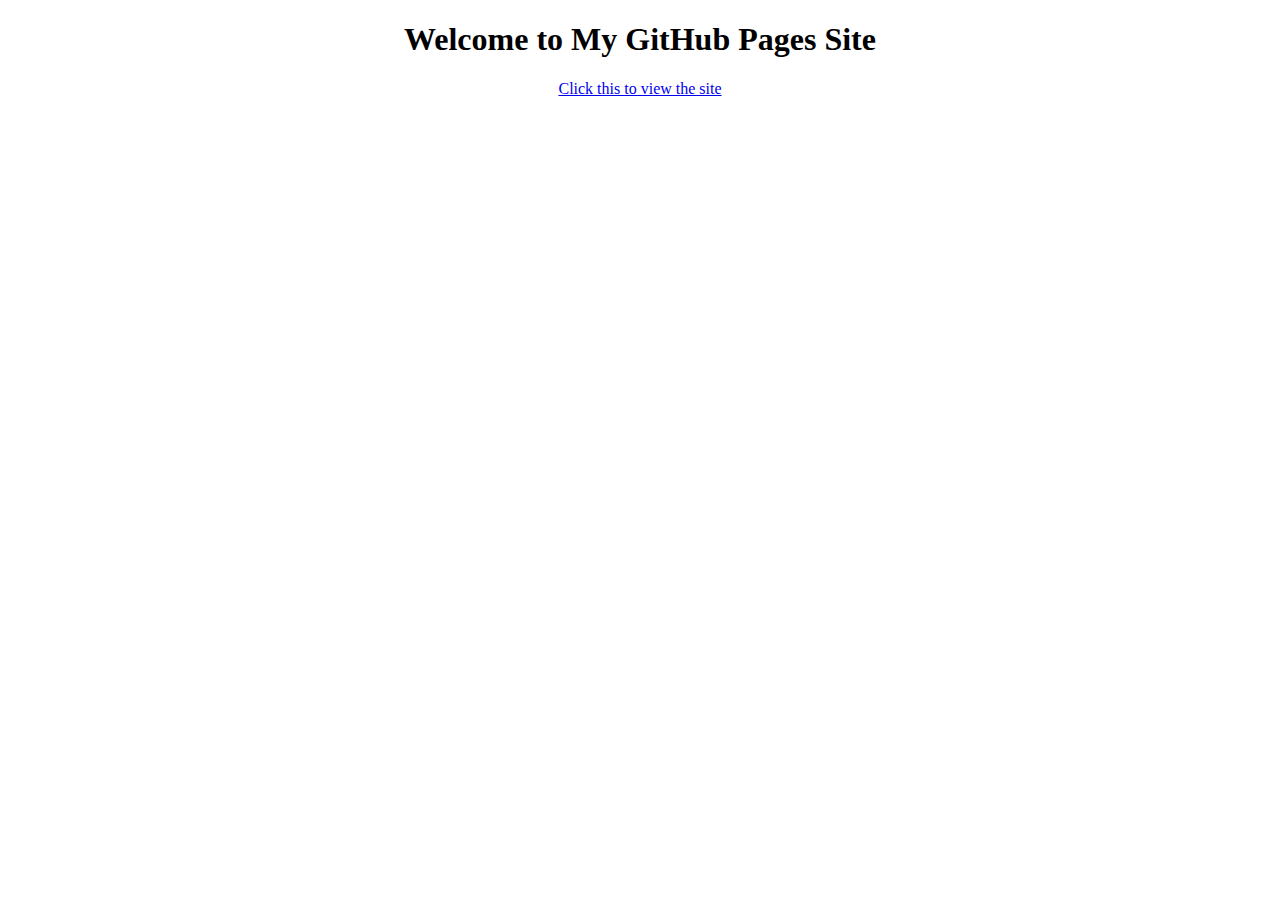
==== index.html @ d1ca1c11 "Add files via upload" ====
<!DOCTYPE html>
<html lang="en">
<head>
  <meta charset="UTF-8" />
  <meta name="viewport" content="width=device-width, initial-scale=1.0" />
  <title>My GitHub Pages</title>
  <style>
    body {
        text-align: center;
    }
  </style>
</head>
<body>
  <h1>Welcome to My GitHub Pages Site</h1>
  <a href="Project/homepage.html">Click this to view the site</a>
</body>
</html>
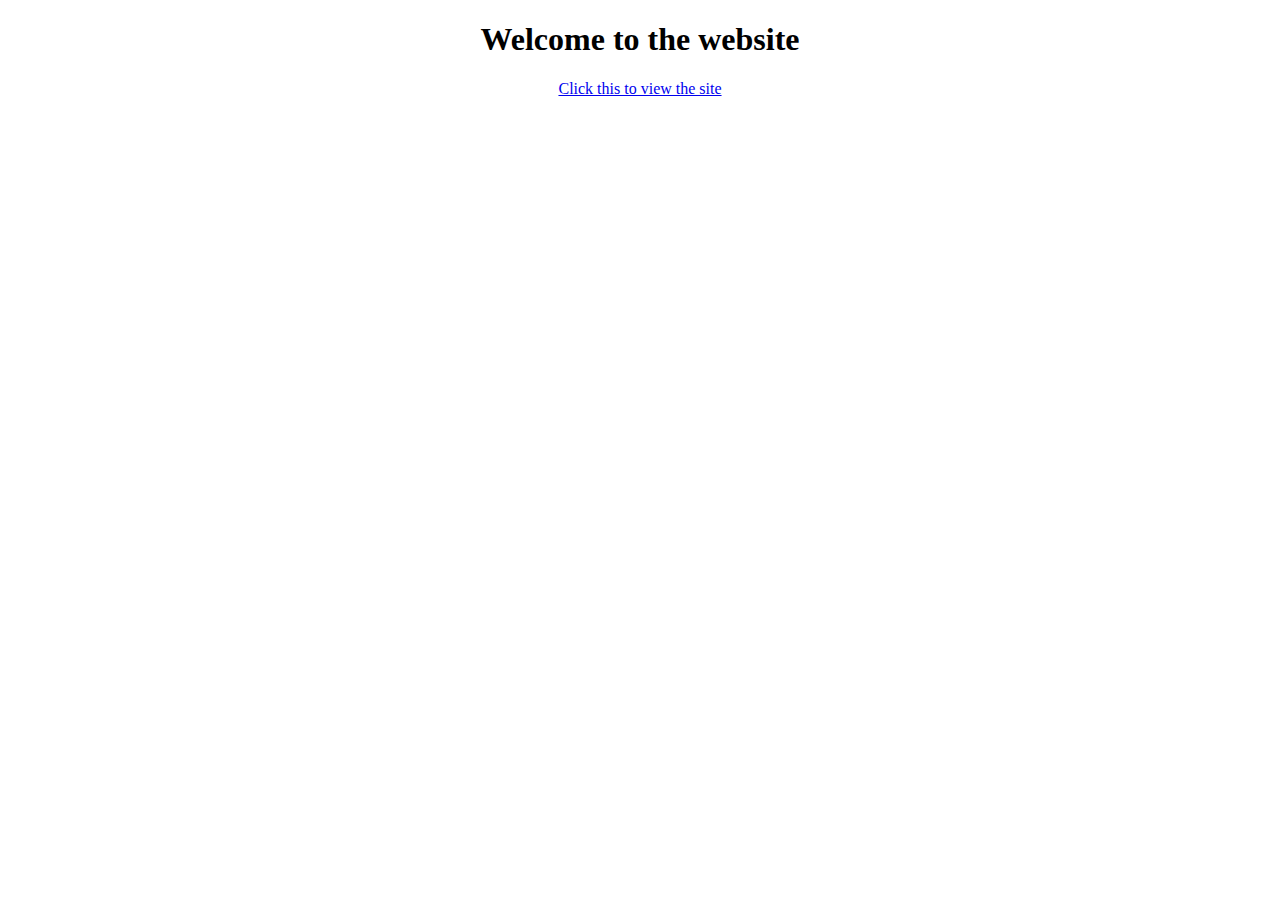
==== commit 6941ea46: "deleted:    Project/index.html 	modified:   index.html" ====
--- a/index.html
+++ b/index.html
@@ -11,7 +11,7 @@
   </style>
 </head>
 <body>
-  <h1>Welcome to My GitHub Pages Site</h1>
+  <h1>Welcome to the website</h1>
   <a href="Project/homepage.html">Click this to view the site</a>
 </body>
 </html>
